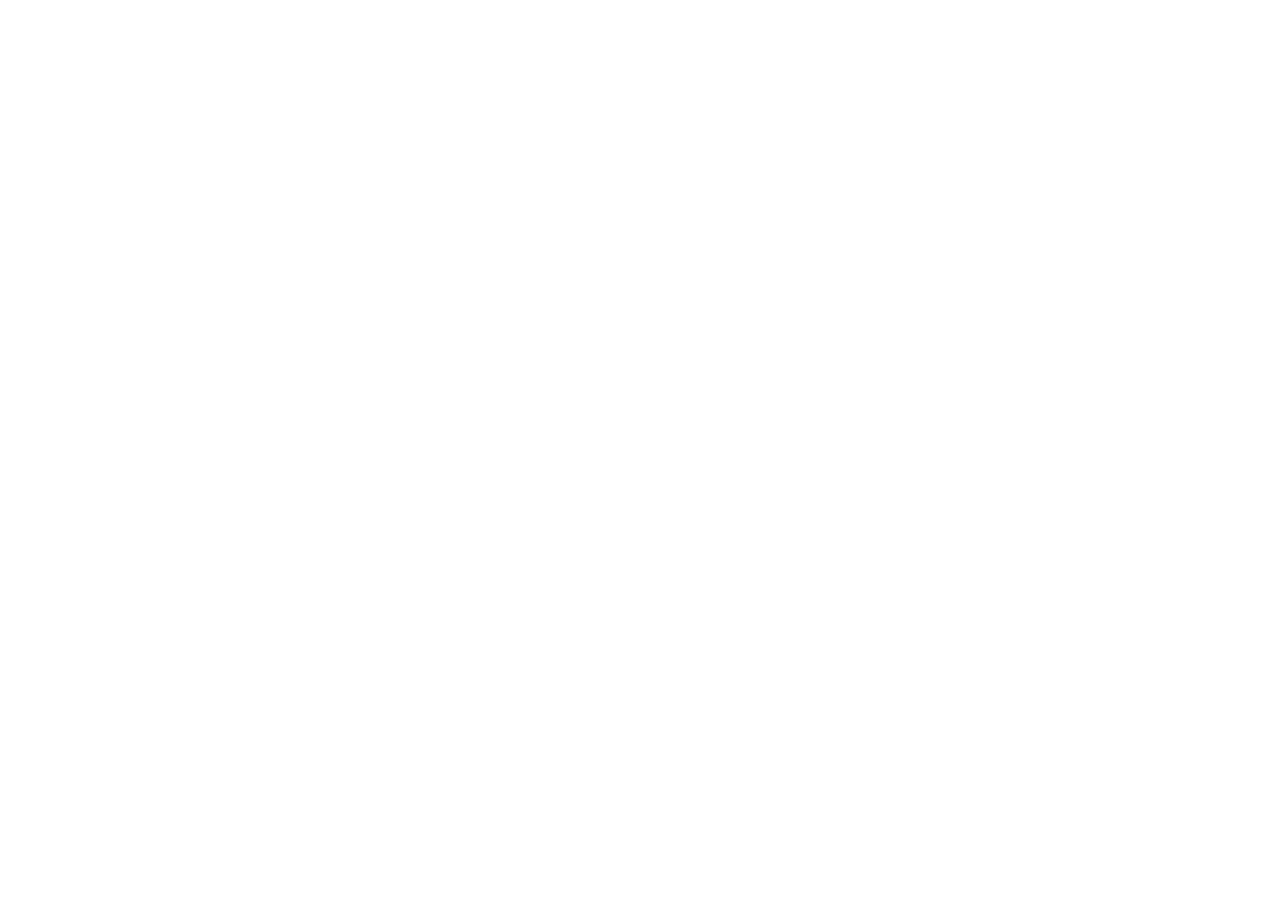
==== index.html @ 839de693 "FILES" ====
<!doctype html>
<html lang="en">
<head>
  <meta charset="utf-8">
  <title>MyApp</title>
  <base href="/">

  <meta name="viewport" content="width=device-width, initial-scale=1">
  <link rel="icon" type="image/x-icon" href="favicon.ico">


  <script src="js/jquery/jquery-1.8.2.min.js"></script>
  <link rel="stylesheet" type="text/css" href="css/msdropdown/dd.css" />
  <script src="js/msdropdown/jquery.dd.min.js"></script>
  <link rel="stylesheet" type="text/css" href="css/msdropdown/flags.css" />
  
  <link href="https://fonts.googleapis.com/css?family=Advent+Pro" rel="stylesheet"> 

<!-- UIkit CSS -->
<link rel="stylesheet" href="https://cdnjs.cloudflare.com/ajax/libs/uikit/3.0.0-rc.10/css/uikit.min.css" />

<!-- UIkit JS -->
<script src="https://cdnjs.cloudflare.com/ajax/libs/uikit/3.0.0-rc.10/js/uikit.min.js"></script>
<script src="https://cdnjs.cloudflare.com/ajax/libs/uikit/3.0.0-rc.10/js/uikit-icons.min.js"></script>

  <link rel="stylesheet" href="https://use.fontawesome.com/releases/v5.2.0/css/all.css" integrity="sha384-hWVjflwFxL6sNzntih27bfxkr27PmbbK/iSvJ+a4+0owXq79v+lsFkW54bOGbiDQ" crossorigin="anonymous">
  <link rel="stylesheet" href="https://stackpath.bootstrapcdn.com/bootstrap/4.1.3/css/bootstrap.min.css" integrity="sha384-MCw98/SFnGE8fJT3GXwEOngsV7Zt27NXFoaoApmYm81iuXoPkFOJwJ8ERdknLPMO" crossorigin="anonymous">
</head>
<body>
  <app-root></app-root>


  <script src="https://ajax.googleapis.com/ajax/libs/jquery/3.3.1/jquery.min.js"></script>
  <script src="https://code.jquery.com/jquery-3.3.1.slim.min.js" integrity="sha384-q8i/X+965DzO0rT7abK41JStQIAqVgRVzpbzo5smXKp4YfRvH+8abtTE1Pi6jizo" crossorigin="anonymous"></script>
<script src="https://cdnjs.cloudflare.com/ajax/libs/popper.js/1.14.3/umd/popper.min.js" integrity="sha384-ZMP7rVo3mIykV+2+9J3UJ46jBk0WLaUAdn689aCwoqbBJiSnjAK/l8WvCWPIPm49" crossorigin="anonymous"></script>
<script src="https://stackpath.bootstrapcdn.com/bootstrap/4.1.3/js/bootstrap.min.js" integrity="sha384-ChfqqxuZUCnJSK3+MXmPNIyE6ZbWh2IMqE241rYiqJxyMiZ6OW/JmZQ5stwEULTy" crossorigin="anonymous"></script>
</body>
</html>
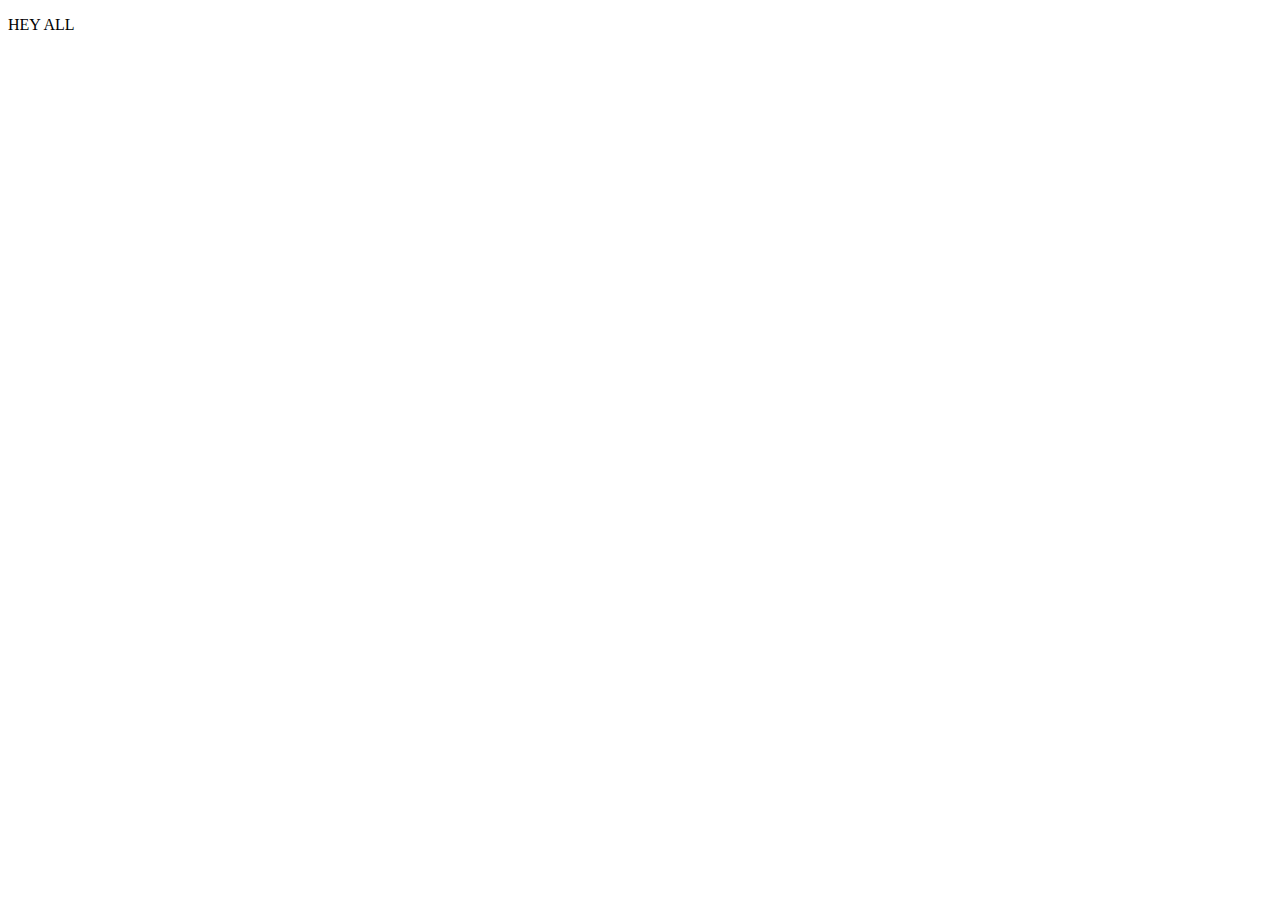
==== commit bdef36f4: "MASTER" ====
--- a/index.html
+++ b/index.html
@@ -15,6 +15,7 @@
   <link rel="stylesheet" type="text/css" href="css/msdropdown/flags.css" />
   
   <link href="https://fonts.googleapis.com/css?family=Advent+Pro" rel="stylesheet"> 
+  
 
 <!-- UIkit CSS -->
 <link rel="stylesheet" href="https://cdnjs.cloudflare.com/ajax/libs/uikit/3.0.0-rc.10/css/uikit.min.css" />
@@ -27,7 +28,9 @@
   <link rel="stylesheet" href="https://stackpath.bootstrapcdn.com/bootstrap/4.1.3/css/bootstrap.min.css" integrity="sha384-MCw98/SFnGE8fJT3GXwEOngsV7Zt27NXFoaoApmYm81iuXoPkFOJwJ8ERdknLPMO" crossorigin="anonymous">
 </head>
 <body>
+<p> HEY ALL </p>
   <app-root></app-root>
+  
 
 
   <script src="https://ajax.googleapis.com/ajax/libs/jquery/3.3.1/jquery.min.js"></script>
